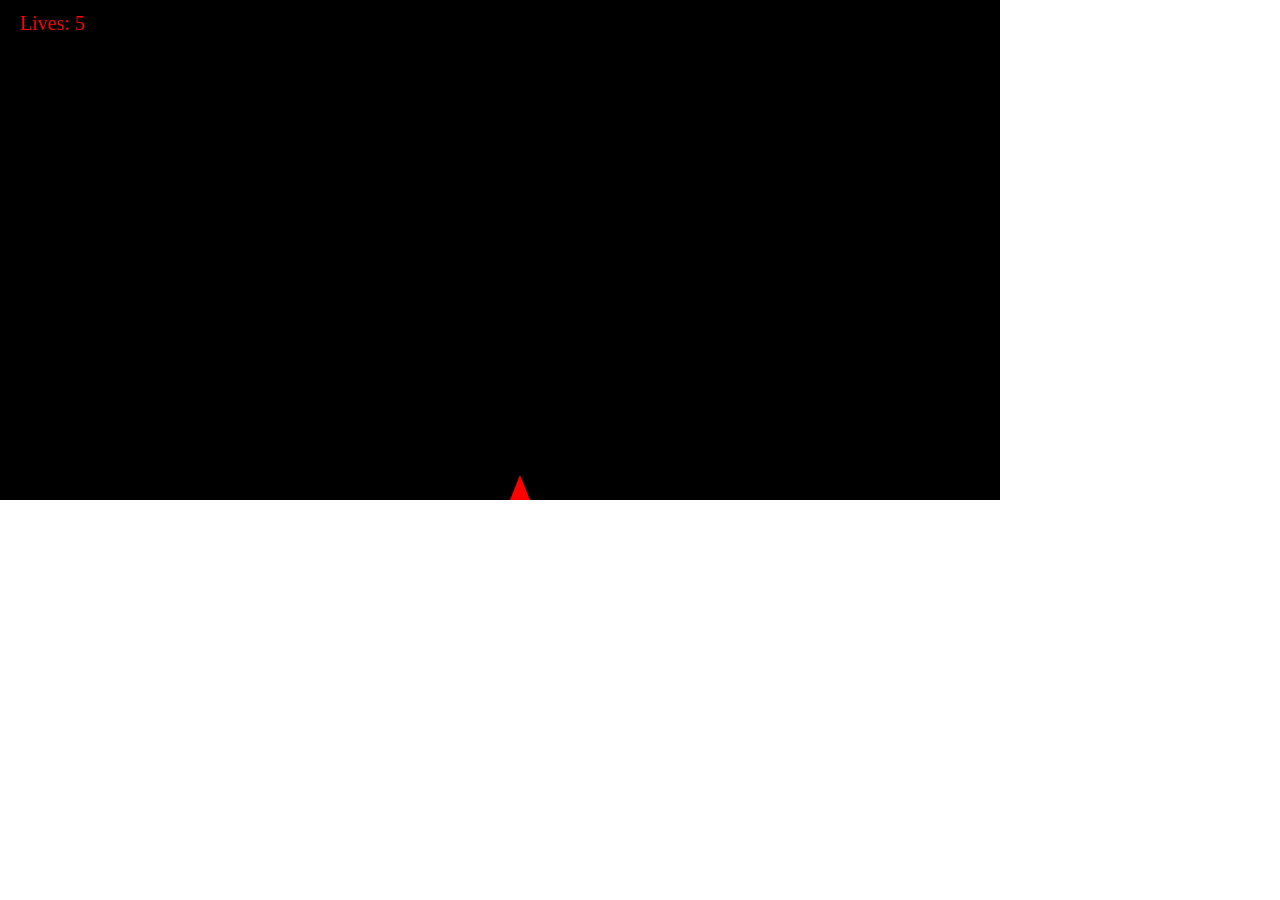
==== ship-fighter/index.html @ 23aa9410 "init" ====
<!doctype html>
<html lang="en">
<head>
    <meta charset="UTF-8">
    <title>Paricles</title>

    <link rel="stylesheet" href="style.css">
</head>

<body style="margin: 0;">

<canvas id="canvas" width="1000px" height="500px"></canvas>

<script src="lodash.min.js"></script>
<script src="TweenMax.js"></script>
<script src="game.js"></script>

</body>


</html>
---- ship-fighter/style.css ----
@import url("https://fonts.googleapis.com/css?family=Oswald");
.top-section {
  font-family: 'Oswald', sans-serif; }
  .top-section .rect-outer {
    padding: 50% 0 0; }
  .top-section .landing-side {
    height: 100%;
    position: absolute; }
  .top-section .intro-slide {
    z-index: 1; }
    .top-section .intro-slide .title {
      text-transform: uppercase;
      font-size: 100px;
      color: white;
      position: absolute;
      left: 50%;
      top: 50%;
      transform: translate(-50%, -50%);
      z-index: 2; }
    .top-section .intro-slide:before {
      content: '';
      display: block;
      position: absolute;
      left: 0;
      top: 0;
      right: 0;
      bottom: 0;
      background: rgba(0, 0, 0, 0.2);
      z-index: 1; }
    .top-section .intro-slide canvas {
      width: 100%;
      height: 100%;
      position: relative;
      z-index: 3; }

.back-img {
  background-repeat: no-repeat;
  background-size: cover;
  background-position: center; }

.rect-outer {
  position: relative; }

.rect-inner {
  position: absolute;
  left: 0;
  top: 0;
  right: 0;
  bottom: 0; }

/*# sourceMappingURL=style.css.map */
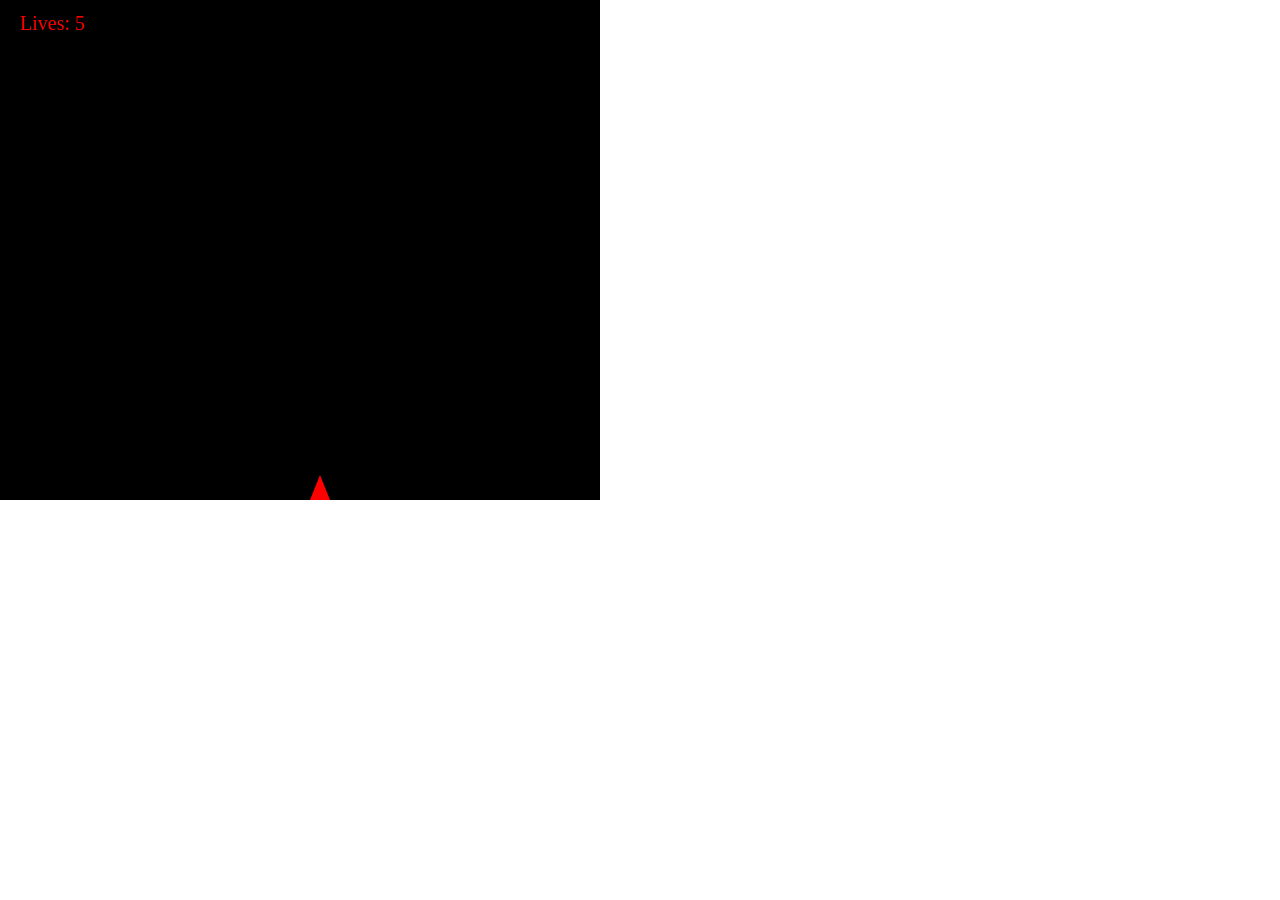
==== commit b353cacd: "ship move" ====
--- a/ship-fighter/index.html
+++ b/ship-fighter/index.html
@@ -11,6 +11,8 @@
 
 <canvas id="canvas" width="1000px" height="500px"></canvas>
 
+<div id="control_x"></div>
+
 <script src="lodash.min.js"></script>
 <script src="TweenMax.js"></script>
 <script src="game.js"></script>
